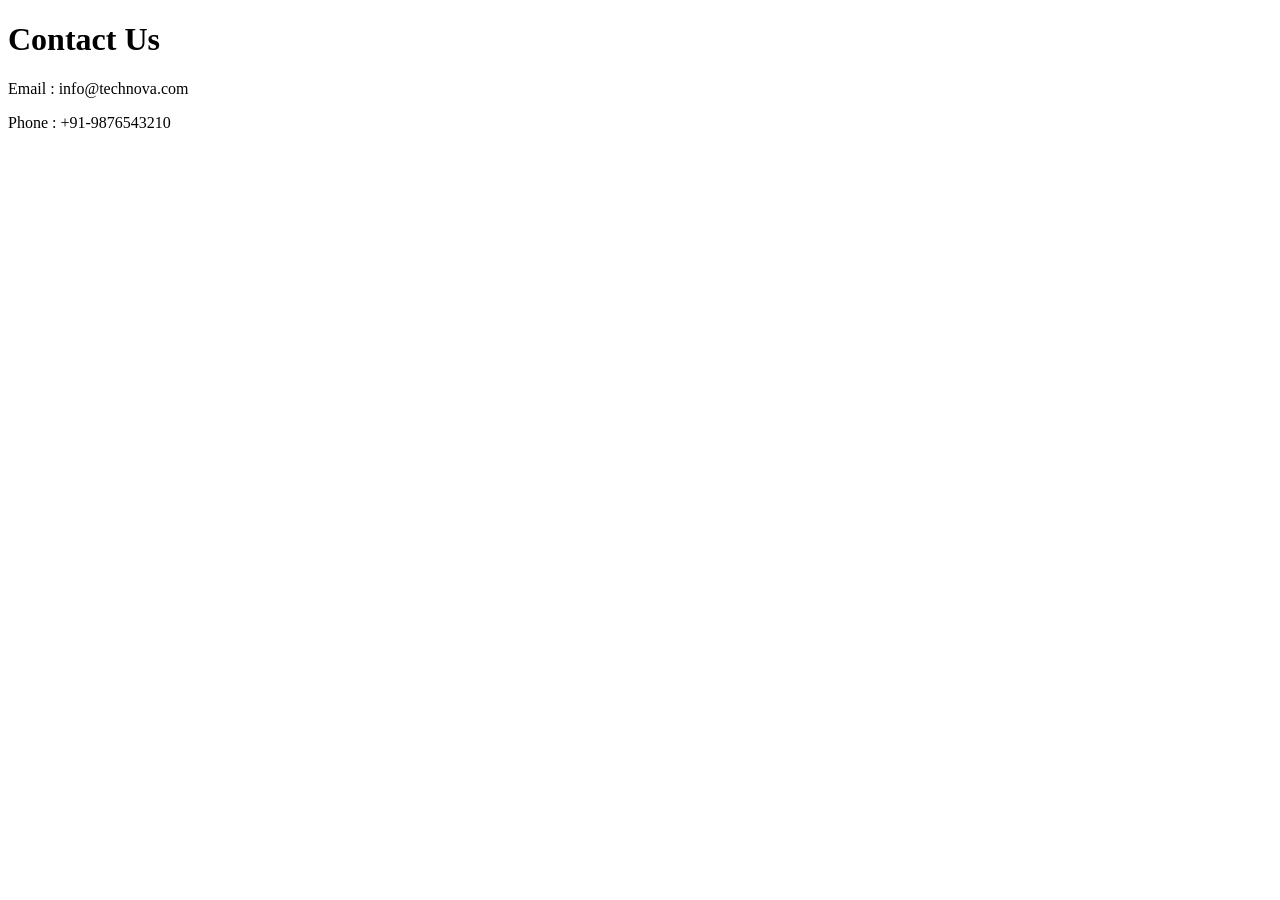
==== contact.html @ b5d3796b "Added Contact page" ====
<!DOCTYPE html>

<html>

<head>

<title>Contact</title>

<link rel="stylesheet" href="style.css">

</head>

<body>

<h1>Contact Us</h1>

<p>Email : info@technova.com</p>

<p>Phone : +91-9876543210</p>

</body>

</html>
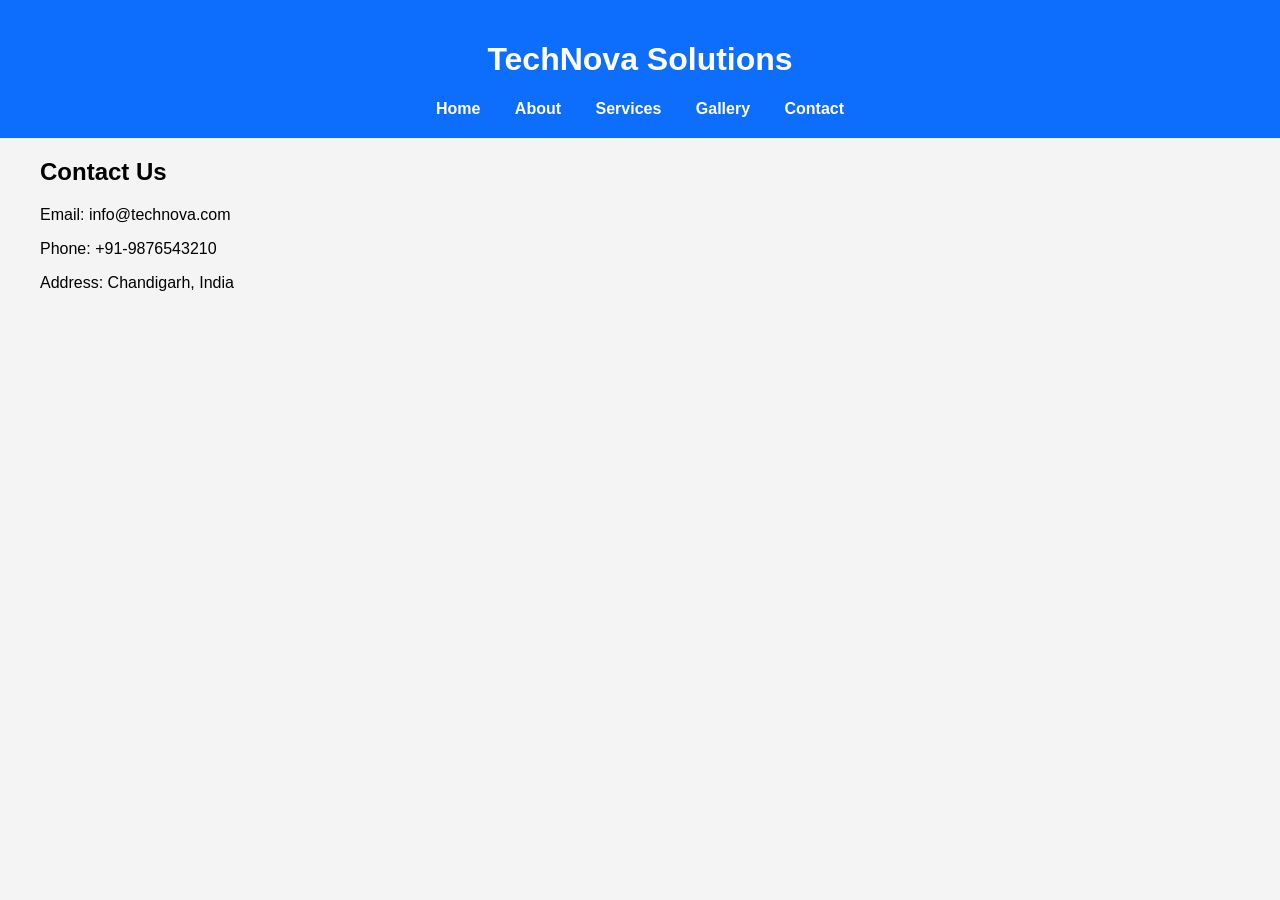
==== commit d532d6d3: "updated all the files" ====
--- a/contact.html
+++ b/contact.html
@@ -1,23 +1,32 @@
 <!DOCTYPE html>
-
-<html>
-
+<html lang="en">
 <head>
-
-<title>Contact</title>
-
-<link rel="stylesheet" href="style.css">
-
+    <title>Contact</title>
+    <link rel="stylesheet" href="style.css">
 </head>
-
 <body>
 
-<h1>Contact Us</h1>
+<header>
 
-<p>Email : info@technova.com</p>
+<h1>TechNova Solutions</h1>
 
-<p>Phone : +91-9876543210</p>
+<nav>
+<a href="index.html">Home</a>
+<a href="about.html">About</a>
+<a href="services.html">Services</a>
+<a href="gallery.html">Gallery</a>
+<a href="contact.html">Contact</a>
+</nav>
+
+</header>
+
+<h2>Contact Us</h2>
+
+<p>Email: info@technova.com</p>
+
+<p>Phone: +91-9876543210</p>
+
+<p>Address: Chandigarh, India</p>
 
 </body>
-
 </html>
--- a/style.css
+++ b/style.css
@@ -0,0 +1,54 @@
+body{
+    font-family: Arial, sans-serif;
+    margin:0;
+    background:#f4f4f4;
+}
+
+header{
+    background:#0d6efd;
+    color:white;
+    padding:20px;
+    text-align:center;
+}
+
+nav{
+    margin-top:15px;
+}
+
+nav a{
+    color:white;
+    text-decoration:none;
+    margin:0 15px;
+    font-weight:bold;
+}
+
+section,
+h2,
+p,
+ul{
+    margin-left:40px;
+}
+
+.gallery{
+    display:flex;
+    gap:20px;
+    margin:40px;
+}
+
+.card{
+    background:white;
+    border:1px solid #ccc;
+    width:180px;
+    height:120px;
+    display:flex;
+    align-items:center;
+    justify-content:center;
+}
+
+footer{
+    background:#222;
+    color:white;
+    text-align:center;
+    padding:15px;
+    margin-top:50px;
+}
